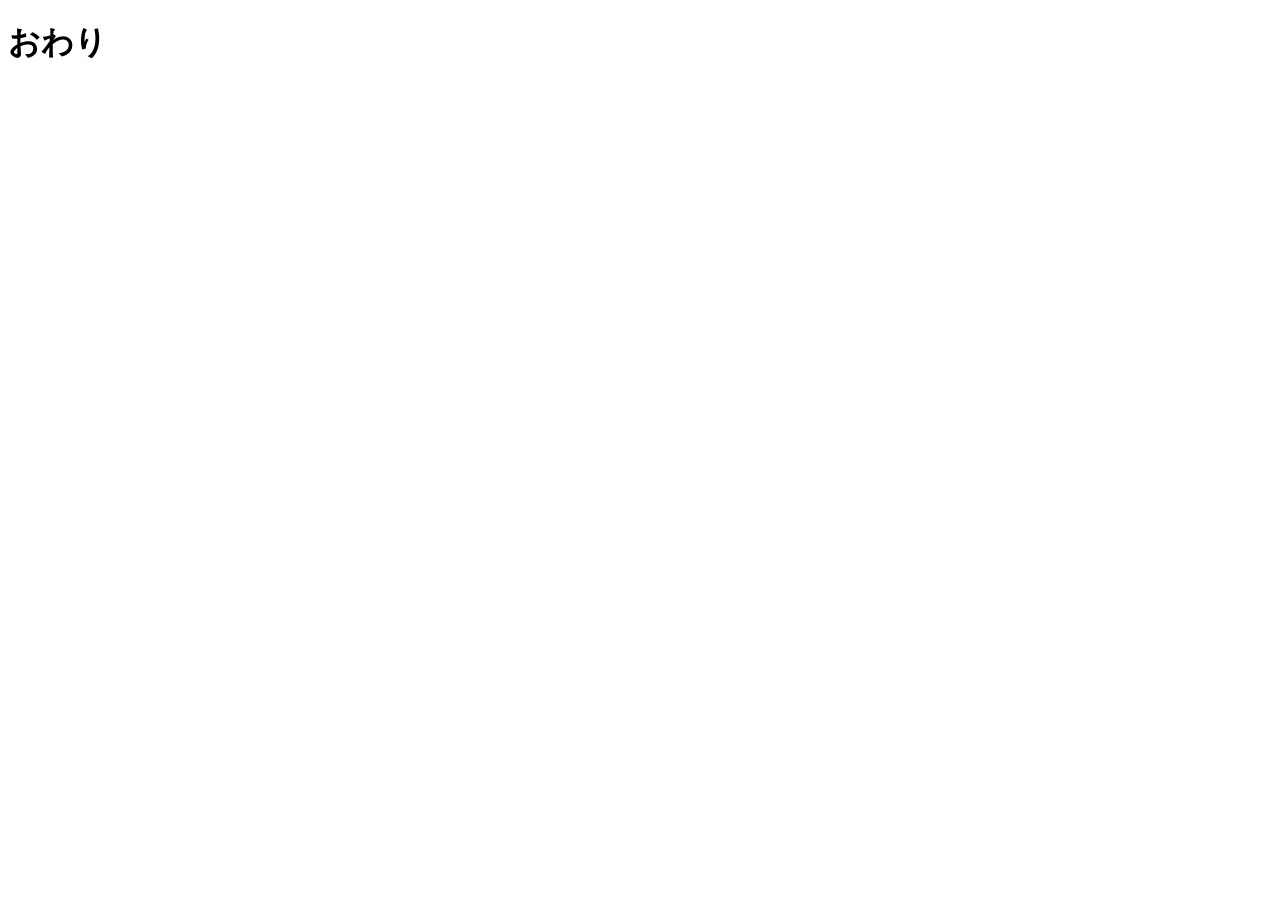
==== public/end.html @ f665ecb5 "進捗2" ====
<!DOCTYPE html>
<html lang="ja">

<head>
    <!-- headタグの中にはメタデータ等を記載する -->
    <meta charset="UTF-8">
    <meta name="viewport" content="width=device-width, initial-scale=1.0">
    <title>Document</title>
</head>

<body>
    <!-- bodyタグの中には実際に表示するものなどを書く -->
    <h1>おわり</h1>
</body>

</html>
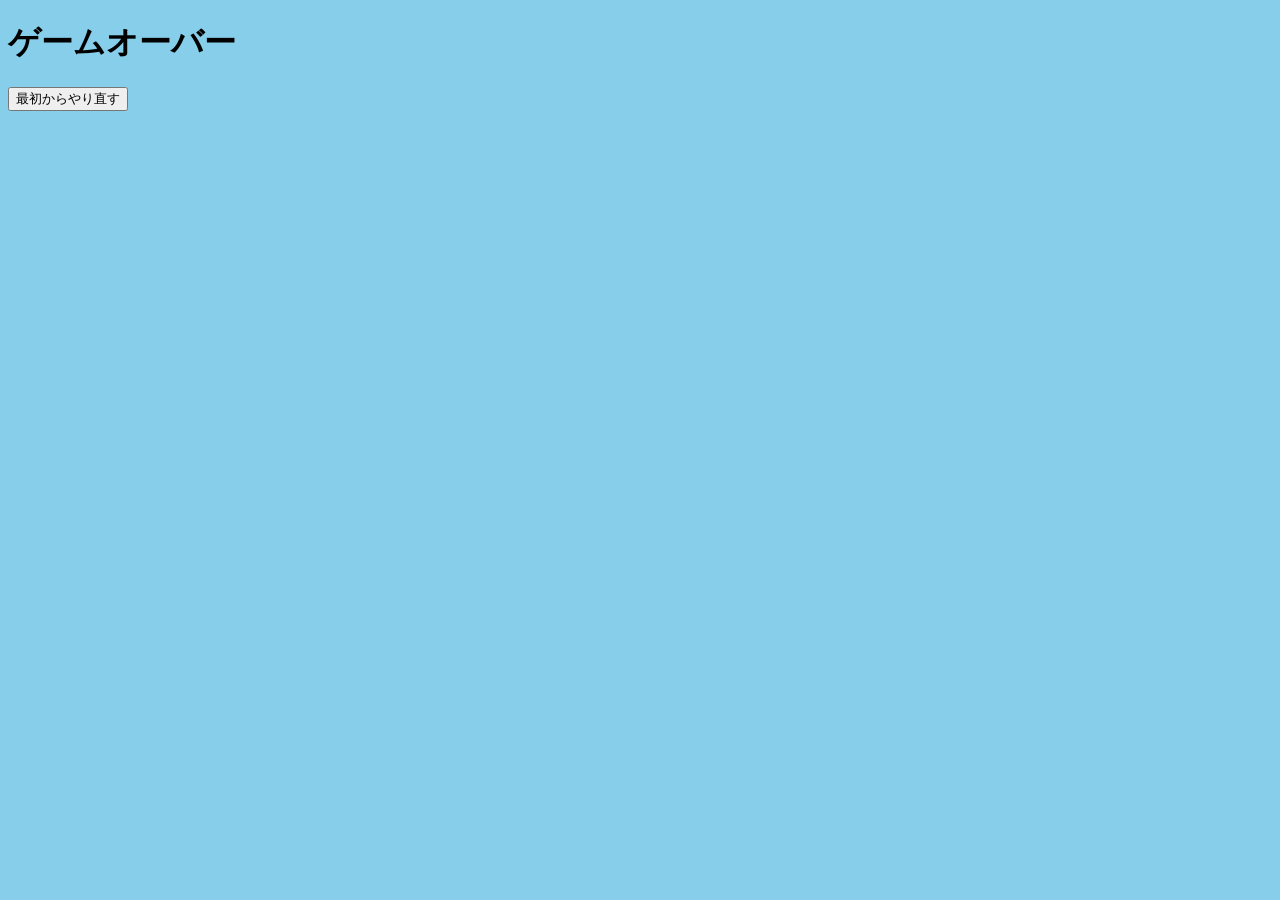
==== commit 4d6c82ef: "end.htmlでリセっと付けた。単語保存でいるようにした。" ====
--- a/public/end.html
+++ b/public/end.html
@@ -6,11 +6,38 @@
     <meta charset="UTF-8">
     <meta name="viewport" content="width=device-width, initial-scale=1.0">
     <title>Document</title>
+    <link rel="stylesheet" href="styles.css">
 </head>
 
-<body>
-    <!-- bodyタグの中には実際に表示するものなどを書く -->
-    <h1>おわり</h1>
-</body>
+<h1>ゲームオーバー</h1>
+<p id="reason"></p>
+<button id="resetButton">最初からやり直す</button>
+
+<script>
+    // URLのパラメータからエラーメッセージを表示する
+    const params = new URLSearchParams(window.location.search);
+    const msg = params.get('msg');
+    if (msg) {
+        const reasonTag = document.querySelector("#reason");
+        if (reasonTag) reasonTag.textContent = msg;
+    }
+
+    //リセットボタンが押された時
+    document.querySelector("#resetButton").onclick = async () => {
+        // サーバーにリセットを要求
+        const response = await fetch("/reset", { method: "POST" });
+
+        if (response.ok) {
+            // サーバー側のリセットが成功したら、メイン画面に戻る
+            window.location.href = "index.html";
+        } else {
+            alert("リセットに失敗しました");
+        }
+    };
+</script>
+
+
+
+
 
 </html>
--- a/public/styles.css
+++ b/public/styles.css
@@ -0,0 +1,5 @@
+/* public/styles.css */
+
+body {
+    background: skyblue;
+}
